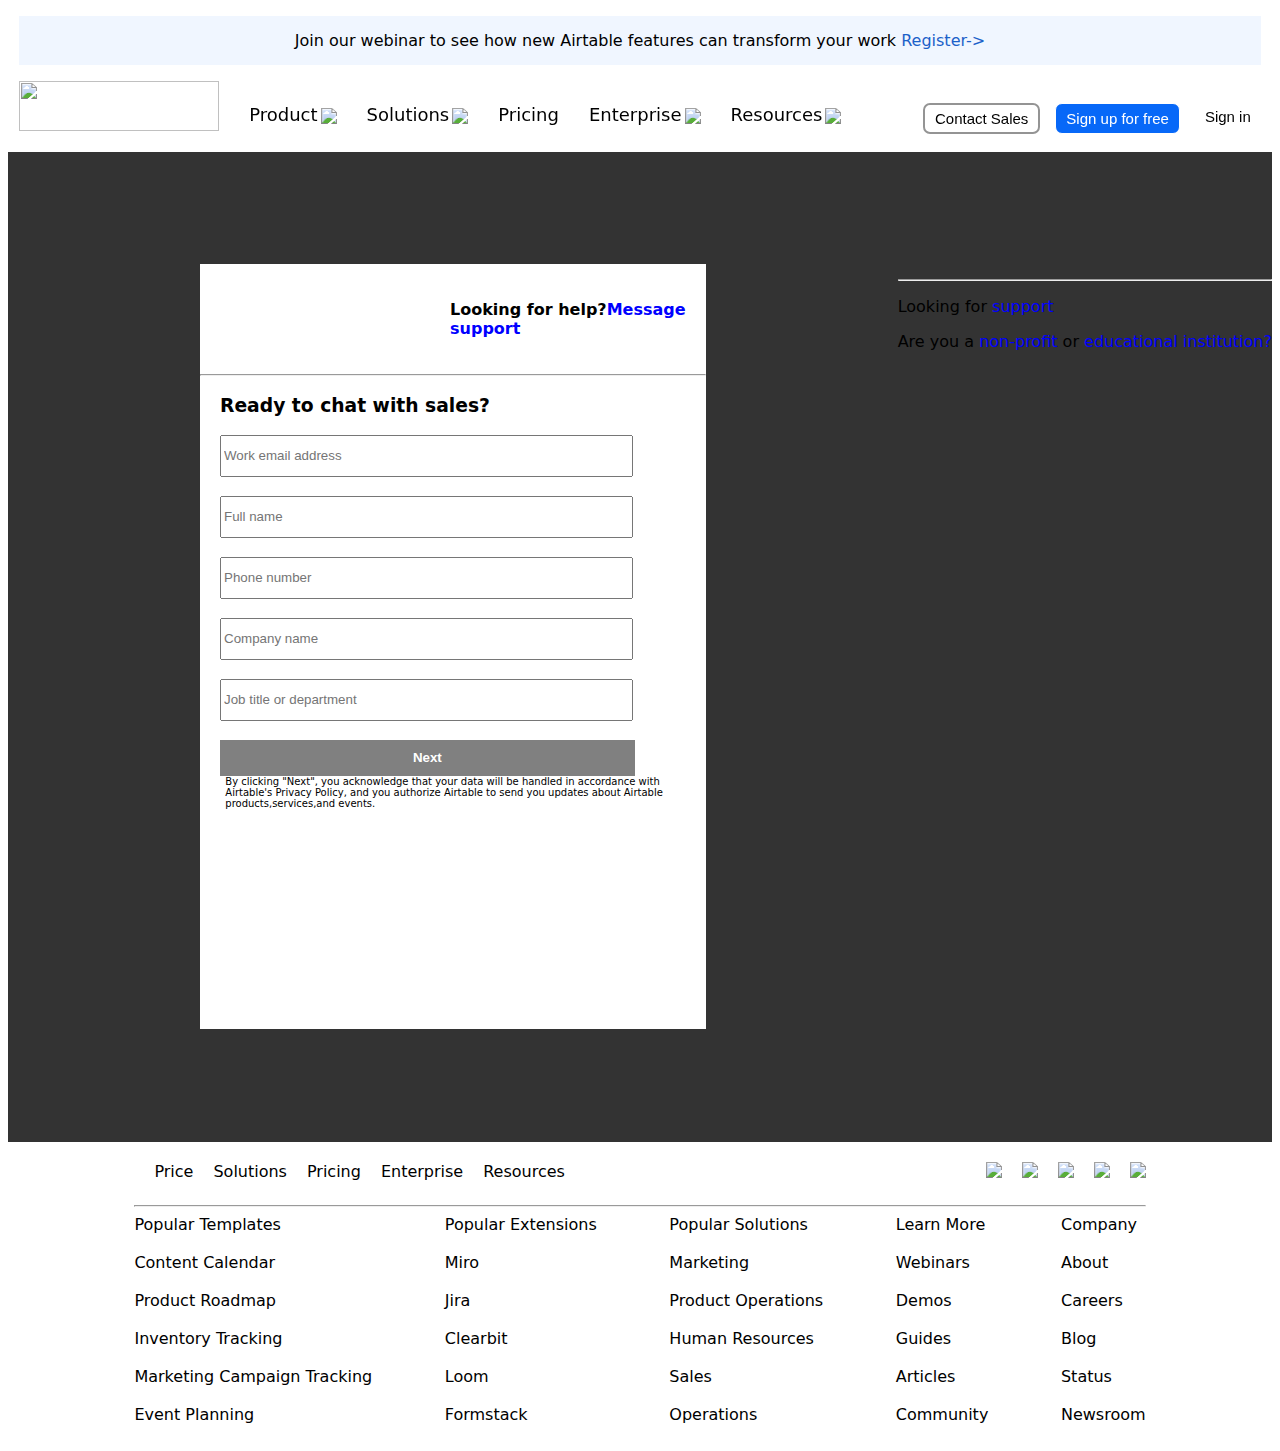
==== SkyTable/ContactSales.html @ cfbdad34 "Contact Sales page" ====
<!DOCTYPE html>
<html lang="en">
<head>
    <meta charset="UTF-8">
    <meta http-equiv="X-UA-Compatible" content="IE=edge">
    <meta name="viewport" content="width=device-width, initial-scale=1.0">
    <title>Contact Sales</title>
    <link rel="stylesheet" href="./styles/navbar.css">
    <style>
    #main{
        /* margin-top: 12%; */
        background-color:black;
        height: 110vh;
    }
    #main>p{
        color: white;
      
        width: 70%;
        margin: auto;
        font-size: 50px;
        font-weight: bold;
        padding-top: 50px;
    }
    #box1{
        height: 85vh;
        width: 40%;
        background-color: white;
       
        margin: auto;
    }
    #box1>input{
        display: block;
        width: 80%;
        height: 4vh;
        margin-left: 20px;
    }
    #box1>button{
        margin-left: 20px;
        width: 82%;
        background-color: grey;
        color: white;
        font-weight: bold;
        height: 4vh;
        border: none;
        
    }
    #box1>button:hover{
        cursor: pointer;
    }
    #main{
        margin-top: 12%;
        display: flex;
        justify-content: center;
    }
    #explore{
        /* padding-top: 200px; */
        border: 1px solid teal;
        /* color: white; */
        font-weight: bold;
    }
    </style>
</head>
<body>
    <div id="navbar"></div>
    <!-- <span id="explore">Explore how Airtable can work for you.</span> -->
    <div id="main" style="background-color: #333333;">
       
        <!-- Explore how Airtable can work for you -->
        <div id="box1">
            <p style="margin-left: 250px; padding-top: 20px; padding-bottom: 20px; font-weight: bold;">Looking for help?<span style="color: blue;">Message support</span></p>
            <hr>
            <h3 style="margin-left: 20px;">Ready to chat with sales?</h3>
            <input type="text" required placeholder="Work email address"><br>
            <input type="text" required placeholder="Full name"><br>
            <input type="text" required placeholder="Phone number"><br>
            <input type="text" required placeholder="Company name"><br>
            <input type="text" required placeholder="Job title or department"> <br>
            <button>Next</button>
            <p style="font-size: 10px; width: 90%; margin: auto;">By clicking "Next", you acknowledge that your data will be handled in accordance with <span>Airtable's Privacy Policy,</span>
            and you authorize Airtable to send you updates about Airtable products,services,and events.</p>
            
        </div>
            <div id="img" style="margin-top: 100px;">
                <img src="./images/air.PNG" alt="">
                <hr>
                <p>Looking for <span style="color: blue;">support</span></p>
                <p>Are you a <span style="color: blue;">non-profit</span> or <span style="color: blue; cursor: pointer;">educational institution?</span></p>
            </div>   
    </div>
    <!-- <input type="text"> -->
    <div id="footer" style="margin-top: 20px"></div>
    <script type="module" src="./src/navbarscript.js"></script>
</body>
</html>
---- SkyTable/styles/navbar.css ----
body{
    font-family: -apple-system,system-ui,BlinkMacSystemFont,'Segoe UI',Roboto,Oxygen-Sans,Ubuntu,Cantarell,'Helvetica Neue',sans-serif,'Apple Color Emoji','Segoe UI Emoji','Segoe UI Symbol';
}
#navbar{
    font-family: -apple-system,system-ui,BlinkMacSystemFont,'Segoe UI',Roboto,Oxygen-Sans,Ubuntu,Cantarell,'Helvetica Neue',sans-serif,'Apple Color Emoji','Segoe UI Emoji','Segoe UI Symbol';
    width: 97%;
    margin: auto;
    position: fixed;
top: 0px;
left: 0;
right: 0;
}
#navbar>div>p{
    text-align: center;
    background-color: #f0f6ff;
    padding: 15px 10px;
}
#arrow{
    margin-top: 27px;
    margin-left: -27px;
}
#logo>img{
    width:200px;
    height: 50px;
}
#lower{
    display: flex;
    justify-content: space-between;
}
#left{
    display: flex;
    gap: 30px;
}
#left>p{
    margin-top: 23px;
    font-weight:500;
    font-size: 18px;
}
#right{
    display: flex;
    gap: 15px;
}
#right>a>button{
    margin-top: 22px;
}
#contact_btn{
    padding: 5px 10px;
    background-color: transparent;
    border-radius: 7px;
    border: 2px solid #949494;
    font-size: 15px;
    font-weight:500;
}
#signUp_btn{
    padding: 6px 10px;
    background-color: #0768f8;
    border: 1px solid;
    border-radius: 7px;
    color: white;
    font-size: 15px;
    font-weight:500;
}
#signIn_btn{
    background-color: transparent;
    border:none;
    padding: 5px 10px;
    font-size: 15px;
    font-weight:500;
}
.heading{
    font-weight: 500;
    text-decoration: none;
    color: black;
}
.desc{
    text-decoration: none;
    color: grey;
    margin-top: -15px;
}
#product{
    display: none;
    width: 1000px;
    margin-bottom:100px;
}
#solutions{
    display: none;
    width: 1000px;
}
#subdown>div{
    display: flex;
    gap: 10px;
}
svg{
    margin-top: 15px;
}
#subdown{
    background-color: #f2f4f7;
}
#dropdown{
    visibility: hidden;
    padding: 0px 32px;
    /* width: 500px; */
    opacity: 1;
    margin-top: -20px;
    /* position: absolute; */
    top: 100%;
    left: 0;
    width: 100%;
    background-color: white;
    /* transform: translateY(-3em); */
    /* z-index: -1; */
    /* transition: all 1s ease 0s, visibility 0s linear 9.3s, z-index 0s linear 0.01s; */
}
/* #dropdown:hover{
    /* visibility: visible; */
    /* opacity: 1; */
   /* z-index: 1; */
   /* transform: translateY(0);
   transition-delay: 0s,0s,0.3s;
} */ 
#subdown{
    padding: 0px 32px;
    height: 700px;
    /* width: 200px; */
    opacity: 1;
    display: none;
    top: 100%;
    left: 0;
    width: 100%;
    /* transform: translateY(-3em); */
    /* z-index: -1; */
    /* transition: all 1s ease 0s, visibility 0s linear 9.3s, z-index 0s linear 0.01s; */

}
/* #subdown:hover{
    transform: translateY(0);
    transition-delay: 0s,0s,0.3s;
} */
#product{
    display: none;
}
#resources>#dropdown{
    display: grid;
    grid-template-columns:repeat(2,150px);
    margin-top: 40px;
    gap: 20px;
}
#subdown>div{
    display: grid;
    grid-template-columns: repeat(1,1fr);
}
/* #enterprise>#dropdown{
    display: grid;
    grid-template-columns: repeat(1,1fr);
    gap: 500px;
} */
#enterprise>#dropdown>div{
    display: grid;
    grid-template-columns: repeat(1,1fr);
    gap: 20px;
    margin-bottom: 30px;
}
#enterprise>#dropdown{
    margin-top: 40px;
}
#dropdown>div:hover,#dropdown>li>ul>li:hover{
    cursor: pointer;
    background-color: aliceblue;
}
#dropdown>div{
    margin-bottom: 15px;
    padding: 10px 10px;
}
#dropdown>li>ul>li{
    margin-bottom: 5px;
    padding: 10px 10px;
}
#subdown>div{
    padding: 10px 10px;
}
#subdown>div:hover{
    cursor: pointer;
    background-color: #a8a9ac;
}
#left>p:hover{
    cursor: pointer;
    color: #1b61c9;
}
#navbar>div>p>a{
    text-decoration: none;
    color: #1b61c9;
}
#footer{
    width: 80%;
    margin: auto;
    margin-top: 200px;
}
#footer>div>div>img{
    height: 35px;
}
#upper-footer{
    display: flex;
    justify-content: space-between;
}
#upper-footer>div{
    display: flex;
    gap: 20px;
}
#upper-footer>div>a{
    text-decoration: none;
    color: black;
}
#socials>img{
    height: 16px
}
#lower-footer{
    display: flex;
    justify-content: space-between;
}
#lower-footer>div>a{
    text-decoration: none;
    color: black;
}
ul,li {
list-style-type: none;
}
#virtual_assistant{
    width: 300px;
    height: 505px;
    box-sizing: border-box;
    background-color: white;
}
#bothead{
    text-align: center;
    background-color: #0768f8;
    padding: 0px 10px;
    font-size: 14px;
    color: white;
}
#msg_area{
    height: 75%;
    padding: 0px 12px;
    overflow-y: scroll;
    scroll-behavior: smooth;
}
#bot{
    width: 35px;
    height: 35px;
    background:url(../images/logo.png);
    background-size: 100%;
    background-repeat: no-repeat;
    border-radius: 50%;
    border: 1px solid ;
}
#robot{
    display: grid;
    align-items: center;
}
#input{
    height: 7%;
    display: grid;
    grid-template-columns: 70% 30%;
    margin: 8px 16px;
    border-radius: 32px;
}
#robot>h3{
    font-size: 16px;
    color: black;
}
#text{
    outline: none;
    font-size: 12px;
    color: black;
    border-radius: 7px;
    padding:0 16px;
    border: solid 1px #777;
}
#send{
    outline: none;
    font-size: 12px;
    color: black;
    border-radius: 7px;
    border: none;
    border: 1px solid grey;
    transition-duration:0.2s;
    background-color: #0768f8;
    color: white;
}
#send:active{
    font-size: 8px;
    border: solid 1px;
    background-color: #052d69;
}
.msg-left{
    color: rgb(0, 0, 0);
    font-size: 12px;
    margin-top: -10px;
}
.msg-right{
    text-align: end;
    font-size: 12px;
    border: 1px solid;
    border-radius: 7px;
    border-color: #052d69;
    color: #052d69;
    font-size: 16px;
}
.msg-right:hover{
    background-color: #052d69;
    color: white;
}
#icon{
    position: fixed;
    bottom: 0;
    right: 0;
}
#virtual_assistant{
    position: fixed;
    bottom: 0;
    right: 0;
    display: none;
}
#bothead{
    display: flex;
    justify-content:space-between;
}
#bothead>i{
    margin-top: 23px;
}
#icon:hover{
    cursor: pointer;
}
#close:hover{
    cursor: pointer;
}
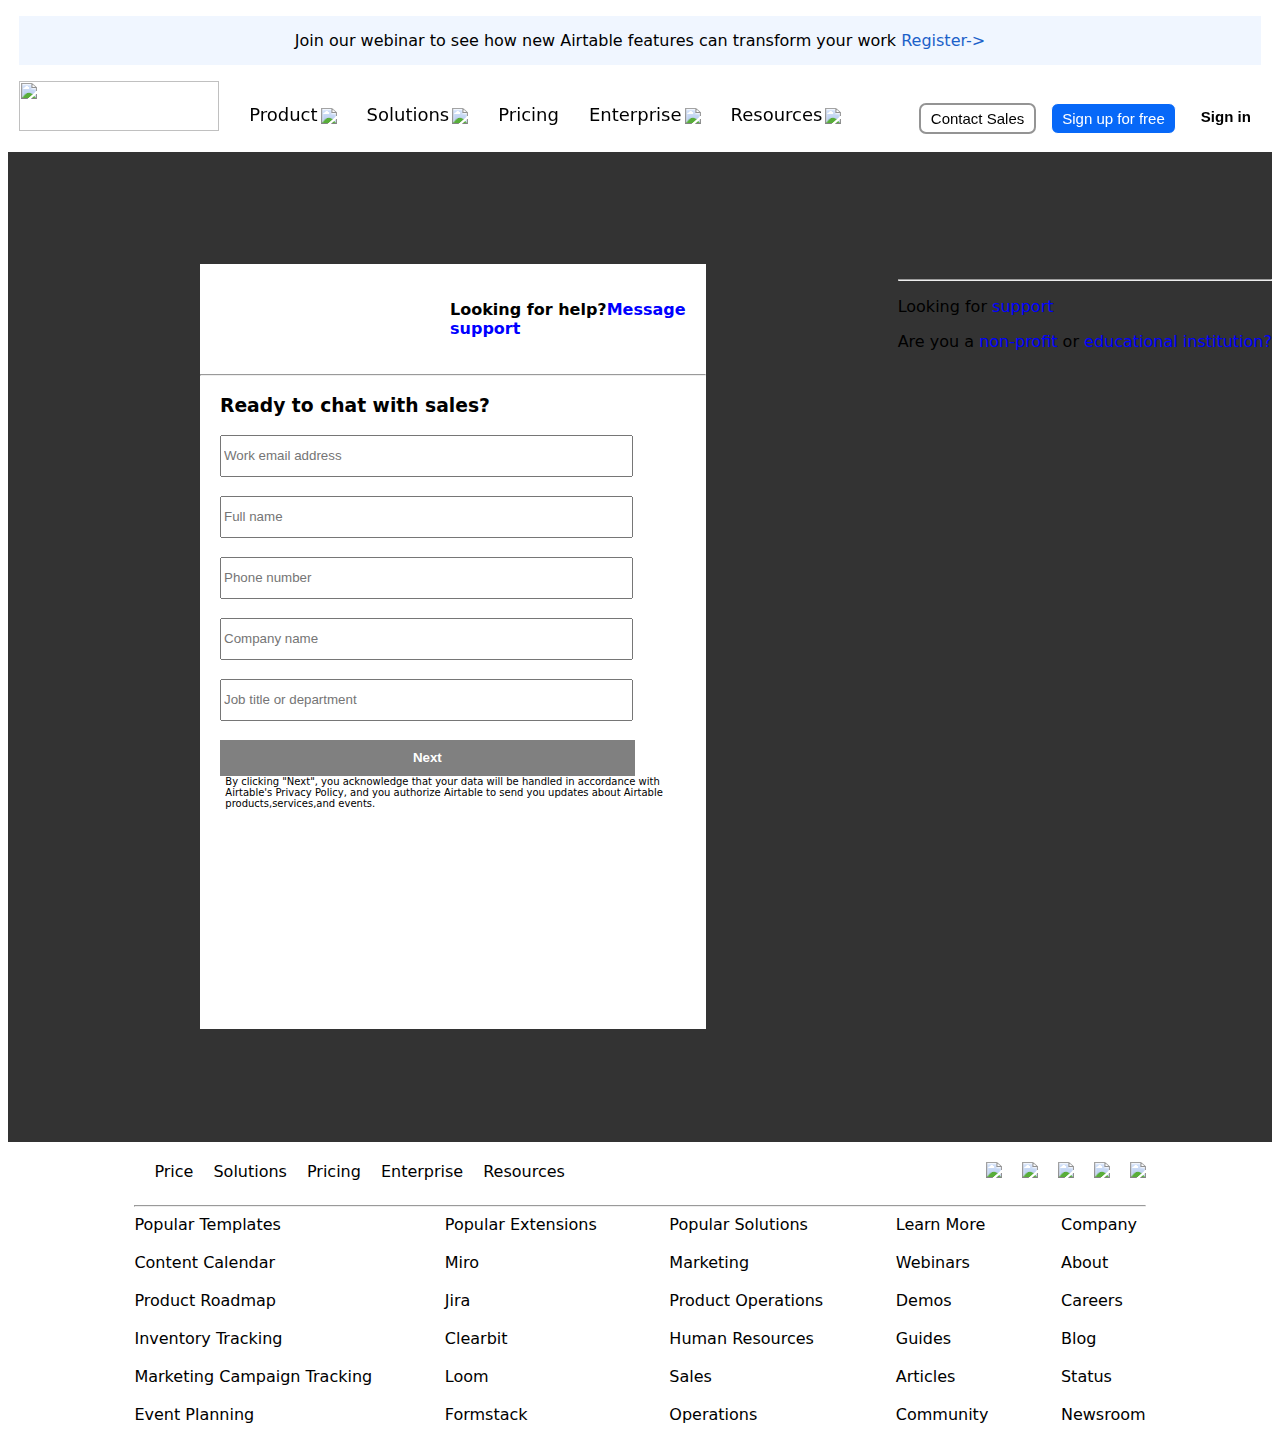
==== commit 83839f03: "completed admin panel" ====
--- a/SkyTable/ContactSales.html
+++ b/SkyTable/ContactSales.html
@@ -6,6 +6,7 @@
     <meta name="viewport" content="width=device-width, initial-scale=1.0">
     <title>Contact Sales</title>
     <link rel="stylesheet" href="./styles/navbar.css">
+    <link rel="icon" type="image/x-icon" href="./images/favicon.ico">
     <style>
     #main{
         /* margin-top: 12%; */
--- a/SkyTable/styles/navbar.css
+++ b/SkyTable/styles/navbar.css
@@ -1,102 +1,138 @@
-body{
-    font-family: -apple-system,system-ui,BlinkMacSystemFont,'Segoe UI',Roboto,Oxygen-Sans,Ubuntu,Cantarell,'Helvetica Neue',sans-serif,'Apple Color Emoji','Segoe UI Emoji','Segoe UI Symbol';
-}
-#navbar{
-    font-family: -apple-system,system-ui,BlinkMacSystemFont,'Segoe UI',Roboto,Oxygen-Sans,Ubuntu,Cantarell,'Helvetica Neue',sans-serif,'Apple Color Emoji','Segoe UI Emoji','Segoe UI Symbol';
+body {
+    font-family: -apple-system, system-ui, BlinkMacSystemFont, 'Segoe UI', Roboto, Oxygen-Sans, Ubuntu, Cantarell, 'Helvetica Neue', sans-serif, 'Apple Color Emoji', 'Segoe UI Emoji', 'Segoe UI Symbol';
+}
+
+#navbar {
+    font-family: -apple-system, system-ui, BlinkMacSystemFont, 'Segoe UI', Roboto, Oxygen-Sans, Ubuntu, Cantarell, 'Helvetica Neue', sans-serif, 'Apple Color Emoji', 'Segoe UI Emoji', 'Segoe UI Symbol';
     width: 97%;
     margin: auto;
     position: fixed;
-top: 0px;
-left: 0;
-right: 0;
-}
-#navbar>div>p{
+    top: 0px;
+    left: 0;
+    right: 0;
+}
+
+#navbar>div>p {
     text-align: center;
     background-color: #f0f6ff;
     padding: 15px 10px;
 }
-#arrow{
+
+#arrow {
     margin-top: 27px;
     margin-left: -27px;
 }
-#logo>img{
+
+#logo>a>img{
     width:200px;
     height: 50px;
 }
-#lower{
+
+#lower {
     display: flex;
     justify-content: space-between;
 }
-#left{
+
+#left {
     display: flex;
     gap: 30px;
 }
-#left>p{
+
+#left>p {
     margin-top: 23px;
-    font-weight:500;
+    font-weight: 500;
     font-size: 18px;
 }
-#right{
+
+#right {
     display: flex;
     gap: 15px;
 }
-#right>a>button{
+
+#right>a>button {
     margin-top: 22px;
 }
-#contact_btn{
+
+#contact_btn {
     padding: 5px 10px;
     background-color: transparent;
     border-radius: 7px;
     border: 2px solid #949494;
     font-size: 15px;
-    font-weight:500;
-}
-#signUp_btn{
+    font-weight: 500;
+}
+
+#contact_btn:hover {
+    background-color: #f2f2f2;
+}
+
+button {
+    cursor: pointer;
+}
+
+#signUp_btn {
     padding: 6px 10px;
     background-color: #0768f8;
     border: 1px solid;
     border-radius: 7px;
     color: white;
     font-size: 15px;
-    font-weight:500;
-}
-#signIn_btn{
+    font-weight: 500;
+}
+
+#signUp_btn:hover {
+    background-color: #344da2;
+}
+
+#signIn_btn {
     background-color: transparent;
-    border:none;
+    border: none;
     padding: 5px 10px;
     font-size: 15px;
-    font-weight:500;
-}
-.heading{
+    font-weight: 550;
+}
+
+#signIn_btn:hover {
+    color: #458fff;
+}
+
+.heading {
     font-weight: 500;
     text-decoration: none;
     color: black;
 }
-.desc{
+
+.desc {
     text-decoration: none;
     color: grey;
     margin-top: -15px;
 }
-#product{
+
+#product {
     display: none;
     width: 1000px;
-    margin-bottom:100px;
-}
-#solutions{
+    margin-bottom: 100px;
+}
+
+#solutions {
     display: none;
     width: 1000px;
 }
-#subdown>div{
+
+#subdown>div {
     display: flex;
     gap: 10px;
 }
-svg{
+
+svg {
     margin-top: 15px;
 }
-#subdown{
+
+#subdown {
     background-color: #f2f4f7;
 }
-#dropdown{
+
+#dropdown {
     visibility: hidden;
     padding: 0px 32px;
     /* width: 500px; */
@@ -107,18 +143,19 @@
     left: 0;
     width: 100%;
     background-color: white;
-    /* transform: translateY(-3em); */
-    /* z-index: -1; */
-    /* transition: all 1s ease 0s, visibility 0s linear 9.3s, z-index 0s linear 0.01s; */
-}
+    /* transform: translateY(-3em); 
+    z-index: -1;
+    transition: all 1s ease 0s, visibility 0s linear 9.3s, z-index 0s linear 0.01s; */
+}
+
 /* #dropdown:hover{
-    /* visibility: visible; */
-    /* opacity: 1; */
-   /* z-index: 1; */
-   /* transform: translateY(0);
+    visibility: visible;
+opacity: 1; 
+ z-index: 1;
+transform: translateY(0);
    transition-delay: 0s,0s,0.3s;
-} */ 
-#subdown{
+} */
+#subdown {
     padding: 0px 32px;
     height: 700px;
     /* width: 200px; */
@@ -132,97 +169,120 @@
     /* transition: all 1s ease 0s, visibility 0s linear 9.3s, z-index 0s linear 0.01s; */
 
 }
+
 /* #subdown:hover{
     transform: translateY(0);
     transition-delay: 0s,0s,0.3s;
 } */
-#product{
-    display: none;
-}
-#resources>#dropdown{
-    display: grid;
-    grid-template-columns:repeat(2,150px);
+#product {
+    display: none;
+}
+
+#resources>#dropdown {
+    display: grid;
+    grid-template-columns: repeat(2, 150px);
     margin-top: 40px;
     gap: 20px;
 }
-#subdown>div{
-    display: grid;
-    grid-template-columns: repeat(1,1fr);
-}
+
+#subdown>div {
+    display: grid;
+    grid-template-columns: repeat(1, 1fr);
+}
+
 /* #enterprise>#dropdown{
     display: grid;
     grid-template-columns: repeat(1,1fr);
     gap: 500px;
 } */
-#enterprise>#dropdown>div{
-    display: grid;
-    grid-template-columns: repeat(1,1fr);
+#enterprise>#dropdown>div {
+    display: grid;
+    grid-template-columns: repeat(1, 1fr);
     gap: 20px;
     margin-bottom: 30px;
 }
-#enterprise>#dropdown{
+
+#enterprise>#dropdown {
     margin-top: 40px;
 }
-#dropdown>div:hover,#dropdown>li>ul>li:hover{
+
+#dropdown>div:hover,
+#dropdown>li>ul>li:hover {
     cursor: pointer;
     background-color: aliceblue;
 }
-#dropdown>div{
+
+#dropdown>div {
     margin-bottom: 15px;
     padding: 10px 10px;
 }
-#dropdown>li>ul>li{
+
+#dropdown>li>ul>li {
     margin-bottom: 5px;
     padding: 10px 10px;
 }
-#subdown>div{
+
+#subdown>div {
     padding: 10px 10px;
 }
-#subdown>div:hover{
+
+#subdown>div:hover {
     cursor: pointer;
     background-color: #a8a9ac;
 }
-#left>p:hover{
+
+#left>p:hover {
     cursor: pointer;
     color: #1b61c9;
 }
-#navbar>div>p>a{
+
+#navbar>div>p>a {
     text-decoration: none;
     color: #1b61c9;
 }
-#footer{
+
+#footer {
     width: 80%;
     margin: auto;
     margin-top: 200px;
 }
-#footer>div>div>img{
+
+#footer>div>div>img {
     height: 35px;
 }
-#upper-footer{
+
+#upper-footer {
     display: flex;
     justify-content: space-between;
 }
-#upper-footer>div{
+
+#upper-footer>div {
     display: flex;
     gap: 20px;
 }
-#upper-footer>div>a{
-    text-decoration: none;
-    color: black;
-}
-#socials>img{
+
+#upper-footer>div>a {
+    text-decoration: none;
+    color: black;
+}
+
+#socials>img {
     height: 16px
 }
-#lower-footer{
+
+#lower-footer {
     display: flex;
     justify-content: space-between;
 }
-#lower-footer>div>a{
-    text-decoration: none;
-    color: black;
-}
-ul,li {
-list-style-type: none;
+
+#lower-footer>div>a {
+    text-decoration: none;
+    color: black;
+}
+
+ul,
+li {
+    list-style-type: none;
 }
 #virtual_assistant{
     width: 300px;
